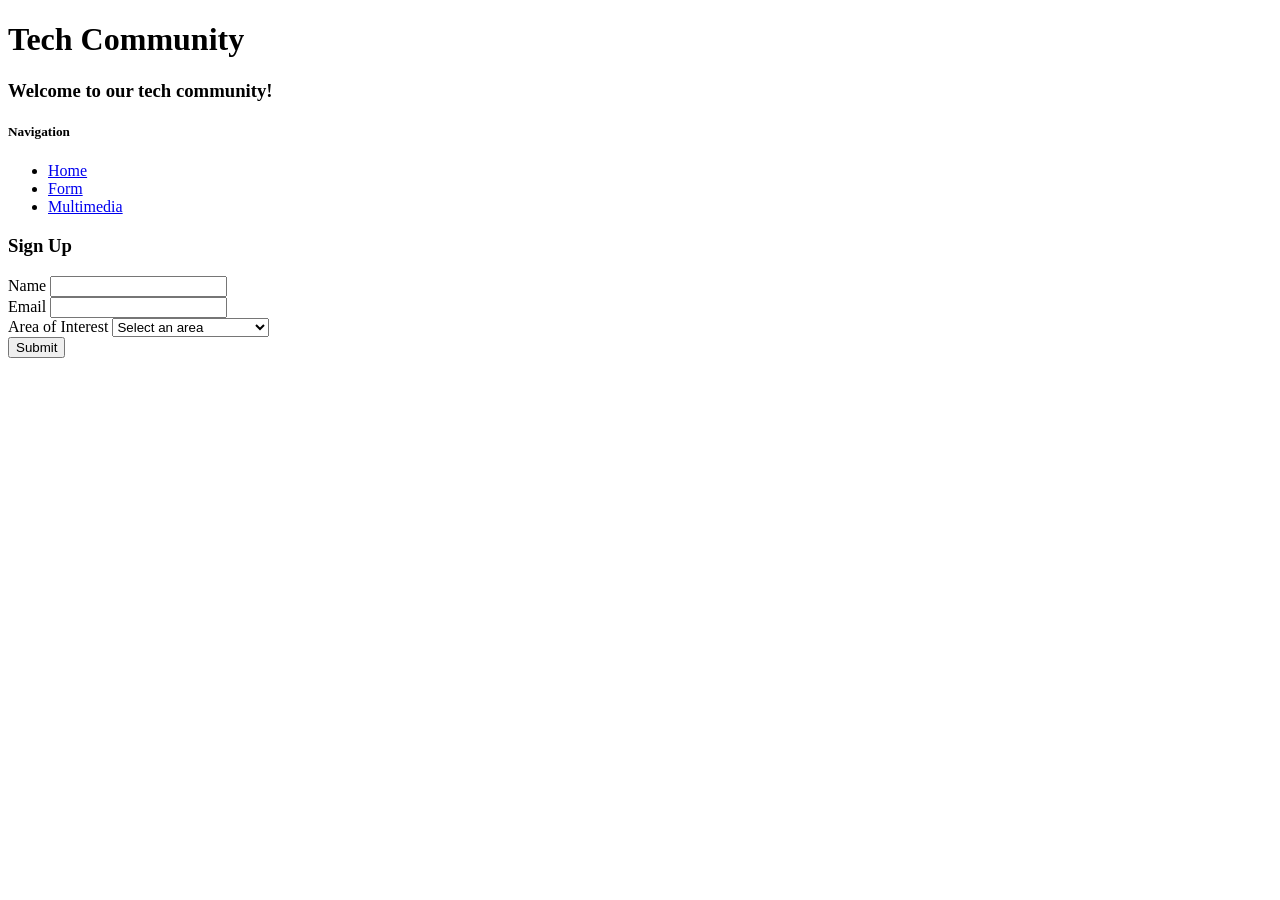
==== form.html @ c2a26682 "HTML Structure" ====
<!DOCTYPE html>
<html lang="en">
<head>
    <meta charset="UTF-8">
    <meta name="viewport" content="width=device-width, initial-scale=1.0">
    <title>Tech Community: Registration Form</title>
</head>
<body>
    <head><h1>Tech Community</h1>
    <h3>Welcome to our tech community!</h3>

    <div>
        <h5>Navigation</h5>
        <ul>
            <li><a href="index.html">Home</a></li>
            <li><a href="form.html">Form</a></li>
            <li><a href="multimedia.html">Multimedia</a></li>
        </ul>

    </div>
    </head>
    <main>
        <section class="form-container">
            <h3>Sign Up</h3>
             <form id="signupForm">
                <div class="mb-3">
                    <label for="name" class="form-label">Name</label>
                    <input type="text" class="form-control" id="name" required>
                </div>
                <div class="mb-3">
                    <label for="email" class="form-label">Email</label>
                    <input type="email" class="form-control" id="email" required>
                </div>
                <div class="mb-3">
                    <label for="interest" class="form-label">Area of Interest</label>
                    <select class="form-control" id="interest" required>
                        <option value="">Select an area</option>
                        <option value="Software Development">Software Development</option>
                        <option value="Data Science">Data Science</option>
                        <option value="Cybersecurity">Cybersecurity</option>
                        <option value="Artificial Intelligence">Artificial Intelligence</option>
                    </select>
                </div>
                <button type="submit" class="btn btn-primary">Submit</button>
            </form>

            <!-- Display submitted data below the form -->
            <div id="result" class="result" style="display:none;"></div>
        </section>
    </main>
</body>
</html>
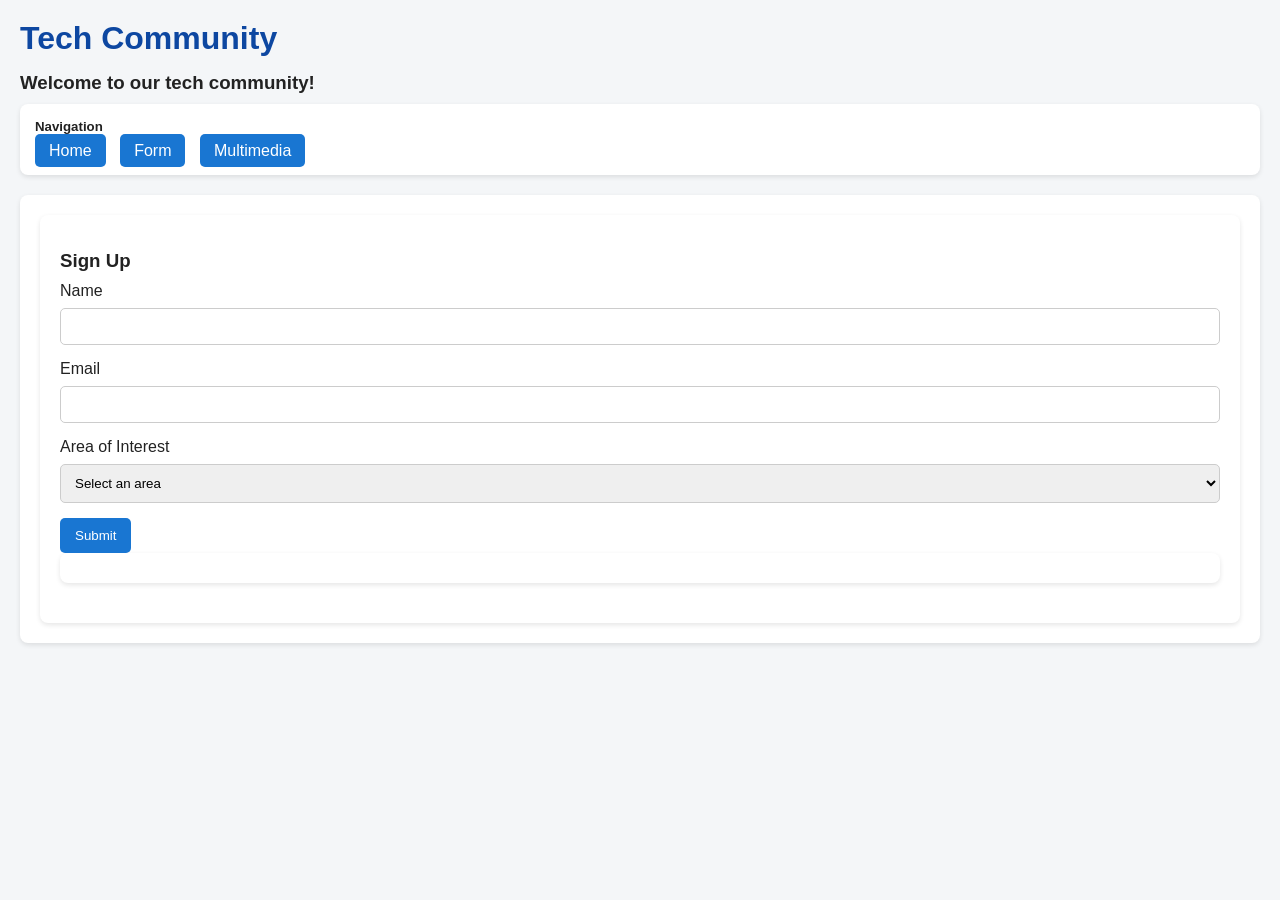
==== commit 6133e450: "Link HTML to Style CSS and Write CSS Code" ====
--- a/form.html
+++ b/form.html
@@ -4,9 +4,11 @@
     <meta charset="UTF-8">
     <meta name="viewport" content="width=device-width, initial-scale=1.0">
     <title>Tech Community: Registration Form</title>
+    <link rel="stylesheet" href="style.css">
 </head>
 <body>
-    <head><h1>Tech Community</h1>
+
+    <h1>Tech Community</h1>
     <h3>Welcome to our tech community!</h3>
 
     <div>
@@ -16,37 +18,38 @@
             <li><a href="form.html">Form</a></li>
             <li><a href="multimedia.html">Multimedia</a></li>
         </ul>
+    </div>
 
-    </div>
-    </head>
     <main>
         <section class="form-container">
+
             <h3>Sign Up</h3>
-             <form id="signupForm">
-                <div class="mb-3">
-                    <label for="name" class="form-label">Name</label>
-                    <input type="text" class="form-control" id="name" required>
-                </div>
-                <div class="mb-3">
-                    <label for="email" class="form-label">Email</label>
-                    <input type="email" class="form-control" id="email" required>
-                </div>
-                <div class="mb-3">
-                    <label for="interest" class="form-label">Area of Interest</label>
-                    <select class="form-control" id="interest" required>
-                        <option value="">Select an area</option>
-                        <option value="Software Development">Software Development</option>
-                        <option value="Data Science">Data Science</option>
-                        <option value="Cybersecurity">Cybersecurity</option>
-                        <option value="Artificial Intelligence">Artificial Intelligence</option>
-                    </select>
-                </div>
-                <button type="submit" class="btn btn-primary">Submit</button>
+
+            <form id="signupForm">
+
+                <label>Name</label>
+                <input type="text" id="name" required>
+
+                <label>Email</label>
+                <input type="email" id="email" required>
+
+                <label>Area of Interest</label>
+                <select id="interest" required>
+                    <option value="">Select an area</option>
+                    <option value="Software Development">Software Development</option>
+                    <option value="Data Science">Data Science</option>
+                    <option value="Cybersecurity">Cybersecurity</option>
+                    <option value="Artificial Intelligence">Artificial Intelligence</option>
+                </select>
+
+                <button type="submit">Submit</button>
+
             </form>
 
-            <!-- Display submitted data below the form -->
-            <div id="result" class="result" style="display:none;"></div>
+            <div id="result" class="result"></div>
+
         </section>
     </main>
+
 </body>
 </html>
--- a/style.css
+++ b/style.css
@@ -0,0 +1,116 @@
+*{
+    margin:0;
+    padding:0;
+    box-sizing:border-box;
+}
+
+body{
+    font-family:Arial, sans-serif;
+    background:#f4f6f8;
+    color:#222;
+    padding:20px;
+}
+
+h1{
+    color:#0d47a1;
+    margin-bottom:10px;
+}
+
+h3{
+    margin:15px 0 10px;
+}
+
+h5{
+    margin-bottom:8px;
+}
+
+div{
+    background:white;
+    padding:15px;
+    border-radius:8px;
+    margin-bottom:20px;
+    box-shadow:0 2px 5px rgba(0,0,0,0.1);
+}
+
+ul{
+    list-style:none;
+}
+
+ul li{
+    display:inline-block;
+    margin-right:10px;
+}
+
+ul li a{
+    text-decoration:none;
+    color:white;
+    background:#1976d2;
+    padding:8px 14px;
+    border-radius:5px;
+}
+
+ul li a:hover{
+    background:#0d47a1;
+}
+
+section, main{
+    background:white;
+    padding:20px;
+    border-radius:8px;
+    box-shadow:0 2px 5px rgba(0,0,0,0.1);
+}
+
+table{
+    width:100%;
+    border-collapse:collapse;
+    margin-top:10px;
+}
+
+th, td{
+    border:1px solid #ccc;
+    padding:10px;
+    text-align:left;
+}
+
+th{
+    background:#1976d2;
+    color:white;
+}
+
+input, select{
+    width:100%;
+    padding:10px;
+    margin:8px 0 15px;
+    border:1px solid #ccc;
+    border-radius:5px;
+}
+
+button{
+    background:#1976d2;
+    color:white;
+    border:none;
+    padding:10px 15px;
+    border-radius:5px;
+    cursor:pointer;
+}
+
+button:hover{
+    background:#0d47a1;
+}
+
+img, iframe{
+    width:100%;
+    max-width:600px;
+    margin-top:10px;
+    border-radius:8px;
+}
+
+audio{
+    margin-top:10px;
+    width:100%;
+}
+
+footer{
+    text-align:center;
+    margin-top:20px;
+}
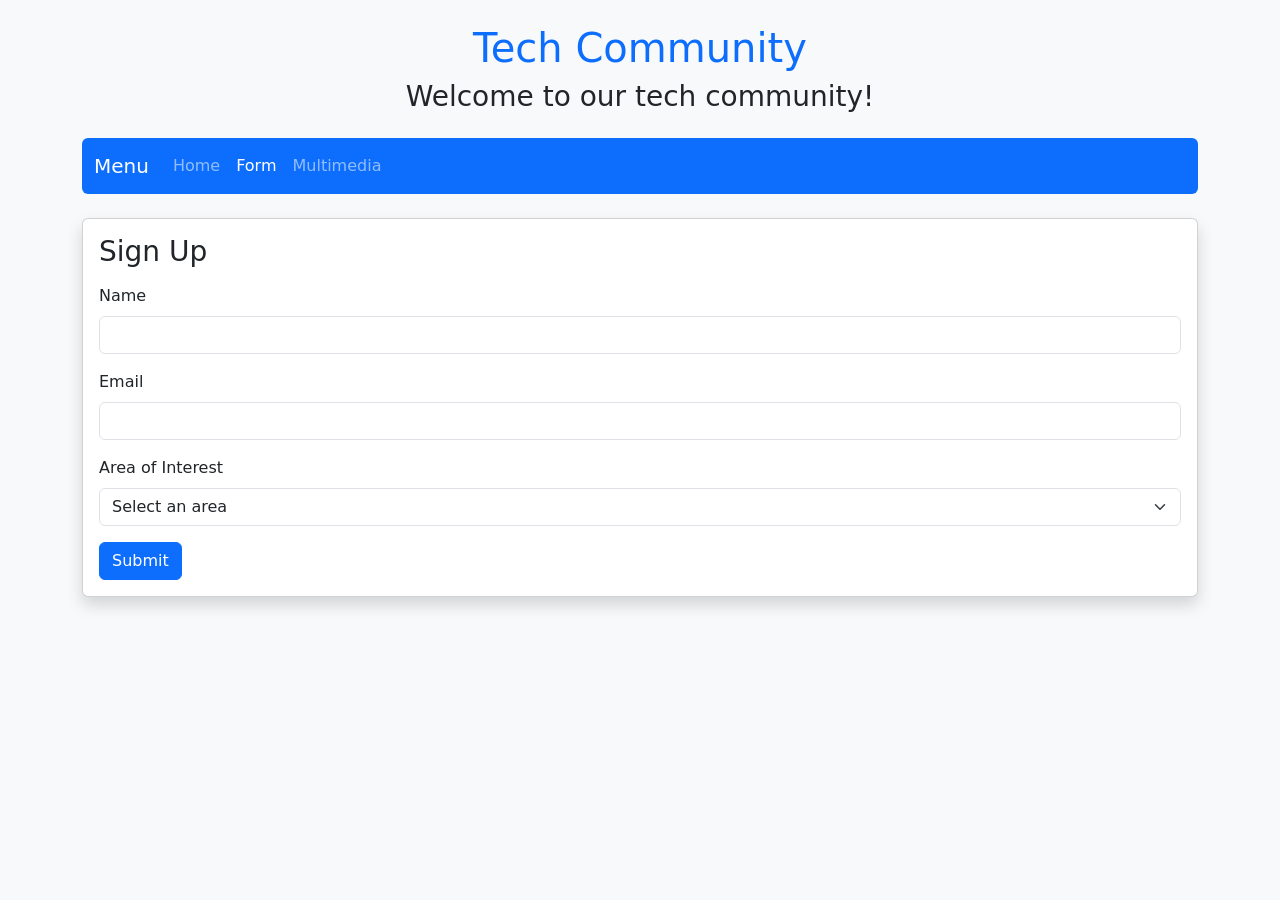
==== commit b75542d7: "Add bootstrap" ====
--- a/form.html
+++ b/form.html
@@ -4,52 +4,74 @@
     <meta charset="UTF-8">
     <meta name="viewport" content="width=device-width, initial-scale=1.0">
     <title>Tech Community: Registration Form</title>
-    <link rel="stylesheet" href="style.css">
+
+    <link href="https://cdn.jsdelivr.net/npm/bootstrap@5.3.2/dist/css/bootstrap.min.css" rel="stylesheet">
 </head>
-<body>
+<body class="bg-light">
 
-    <h1>Tech Community</h1>
-    <h3>Welcome to our tech community!</h3>
+<div class="container mt-4">
 
-    <div>
-        <h5>Navigation</h5>
-        <ul>
-            <li><a href="index.html">Home</a></li>
-            <li><a href="form.html">Form</a></li>
-            <li><a href="multimedia.html">Multimedia</a></li>
-        </ul>
+    <div class="text-center mb-4">
+        <h1 class="text-primary">Tech Community</h1>
+        <h3>Welcome to our tech community!</h3>
     </div>
 
-    <main>
-        <section class="form-container">
+    <!-- Navigation -->
+    <nav class="navbar navbar-expand-lg navbar-dark bg-primary rounded mb-4">
+        <div class="container-fluid">
+            <a class="navbar-brand" href="#">Menu</a>
 
-            <h3>Sign Up</h3>
+            <button class="navbar-toggler" type="button" data-bs-toggle="collapse" data-bs-target="#navbarNav">
+                <span class="navbar-toggler-icon"></span>
+            </button>
 
-            <form id="signupForm">
+            <div class="collapse navbar-collapse" id="navbarNav">
+                <ul class="navbar-nav">
+                    <li class="nav-item"><a class="nav-link" href="index.html">Home</a></li>
+                    <li class="nav-item"><a class="nav-link active" href="form.html">Form</a></li>
+                    <li class="nav-item"><a class="nav-link" href="multimedia.html">Multimedia</a></li>
+                </ul>
+            </div>
+        </div>
+    </nav>
 
-                <label>Name</label>
-                <input type="text" id="name" required>
+    <!-- Form -->
+    <div class="card shadow">
+        <div class="card-body">
 
-                <label>Email</label>
-                <input type="email" id="email" required>
+            <h3 class="mb-3">Sign Up</h3>
 
-                <label>Area of Interest</label>
-                <select id="interest" required>
-                    <option value="">Select an area</option>
-                    <option value="Software Development">Software Development</option>
-                    <option value="Data Science">Data Science</option>
-                    <option value="Cybersecurity">Cybersecurity</option>
-                    <option value="Artificial Intelligence">Artificial Intelligence</option>
-                </select>
+            <form>
+                <div class="mb-3">
+                    <label class="form-label">Name</label>
+                    <input type="text" class="form-control" required>
+                </div>
 
-                <button type="submit">Submit</button>
+                <div class="mb-3">
+                    <label class="form-label">Email</label>
+                    <input type="email" class="form-control" required>
+                </div>
 
+                <div class="mb-3">
+                    <label class="form-label">Area of Interest</label>
+                    <select class="form-select" required>
+                        <option value="">Select an area</option>
+                        <option>Software Development</option>
+                        <option>Data Science</option>
+                        <option>Cybersecurity</option>
+                        <option>Artificial Intelligence</option>
+                    </select>
+                </div>
+
+                <button type="submit" class="btn btn-primary">Submit</button>
             </form>
 
-            <div id="result" class="result"></div>
+        </div>
+    </div>
 
-        </section>
-    </main>
+</div>
+
+<script src="https://cdn.jsdelivr.net/npm/bootstrap@5.3.2/dist/js/bootstrap.bundle.min.js"></script>
 
 </body>
 </html>
